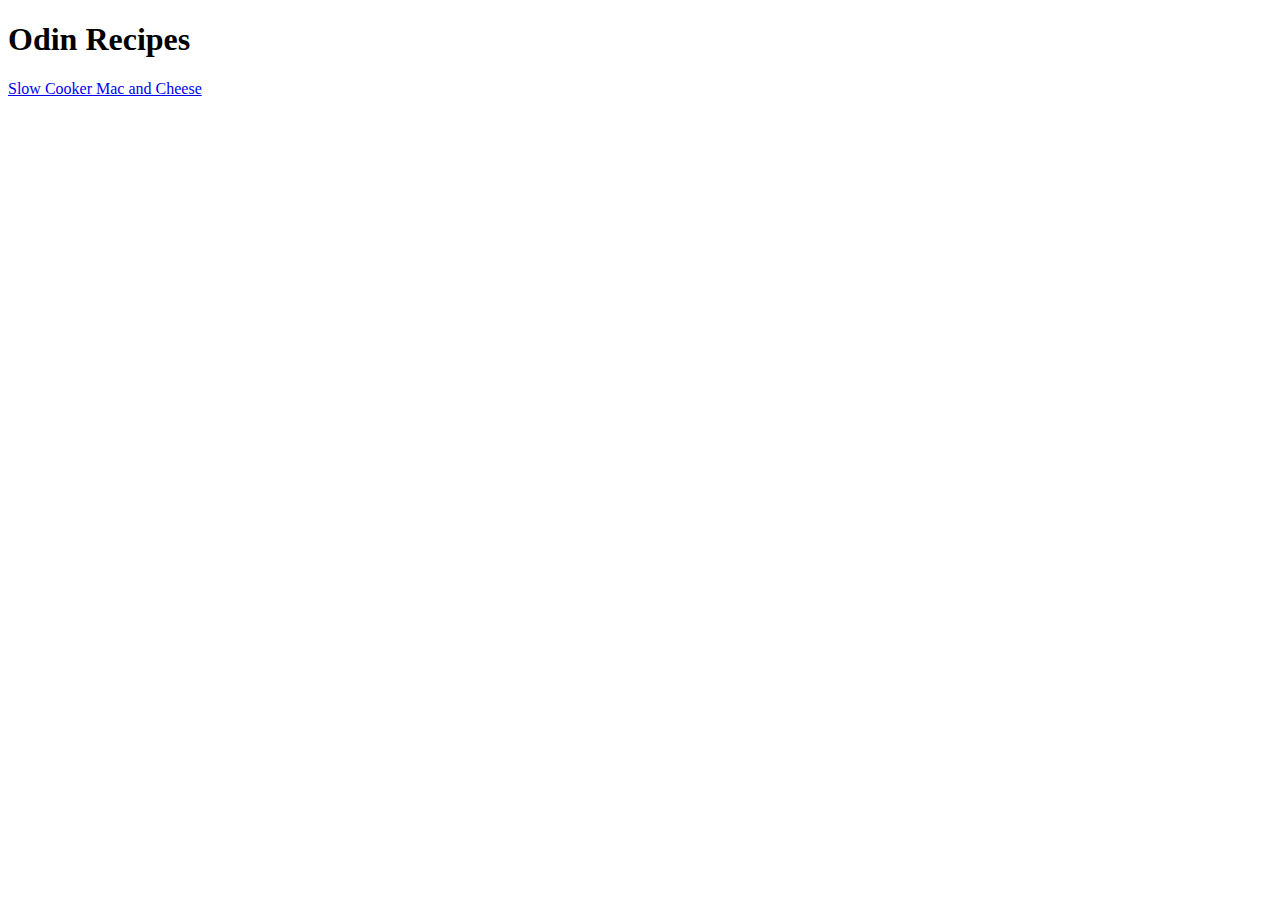
==== index.html @ f586a8f6 "added mac and cheese" ====
<!DOCTYPE html>
<html lang="en">
<head>
    <meta charset="UTF-8">
    <title>Odin Recipes</title>
</head>
<body>
    <h1>Odin Recipes</h1>
    <a href="recipes/Slow_Cooker_Mac_and_Cheese.html">Slow Cooker Mac and Cheese</a>
    
</body>
</html>
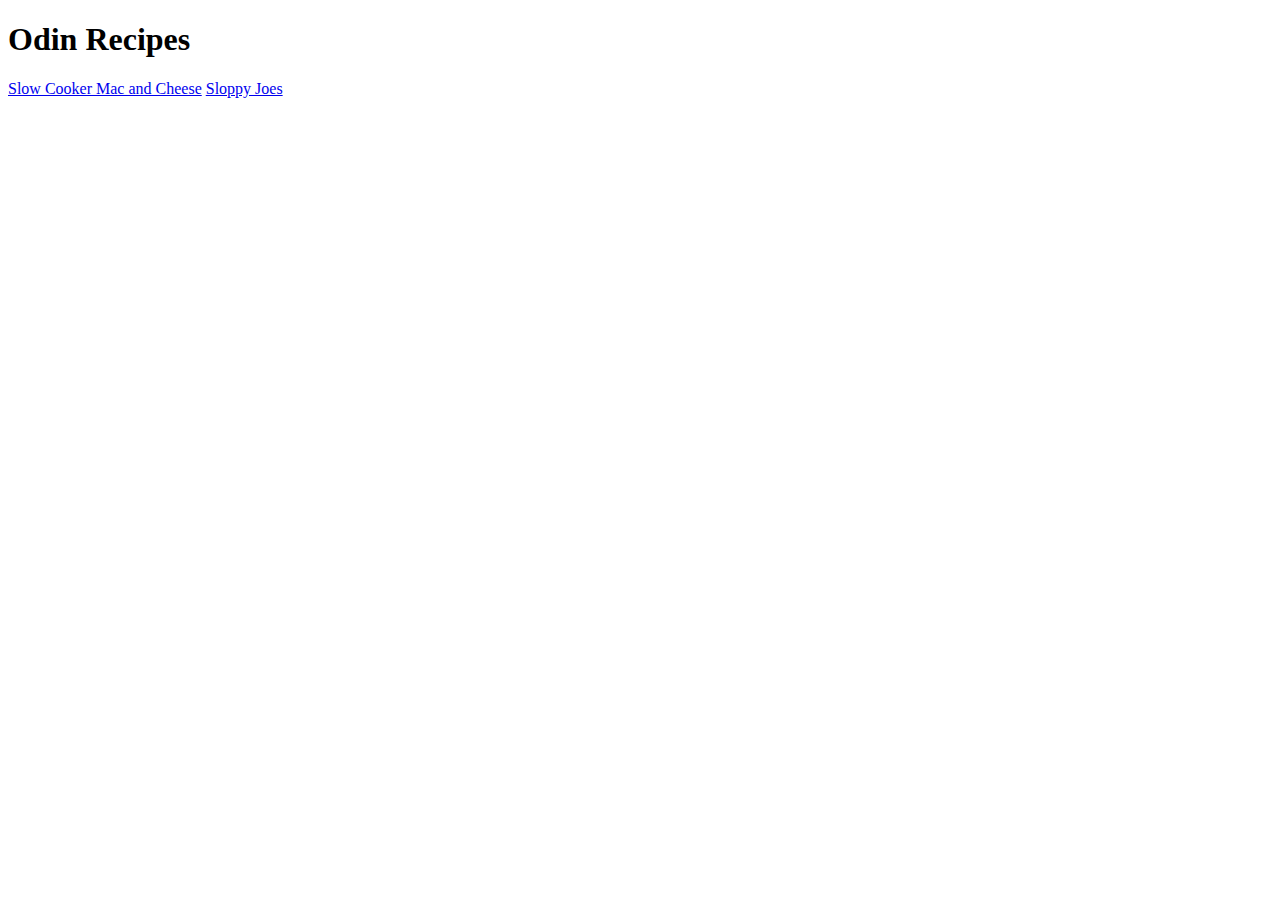
==== commit 7a599717: "added sloppy joe recipe" ====
--- a/index.html
+++ b/index.html
@@ -7,6 +7,6 @@
 <body>
     <h1>Odin Recipes</h1>
     <a href="recipes/Slow_Cooker_Mac_and_Cheese.html">Slow Cooker Mac and Cheese</a>
-    
+    <a href="recipes/Sloppy_Joes.html">Sloppy Joes</a>
 </body>
 </html>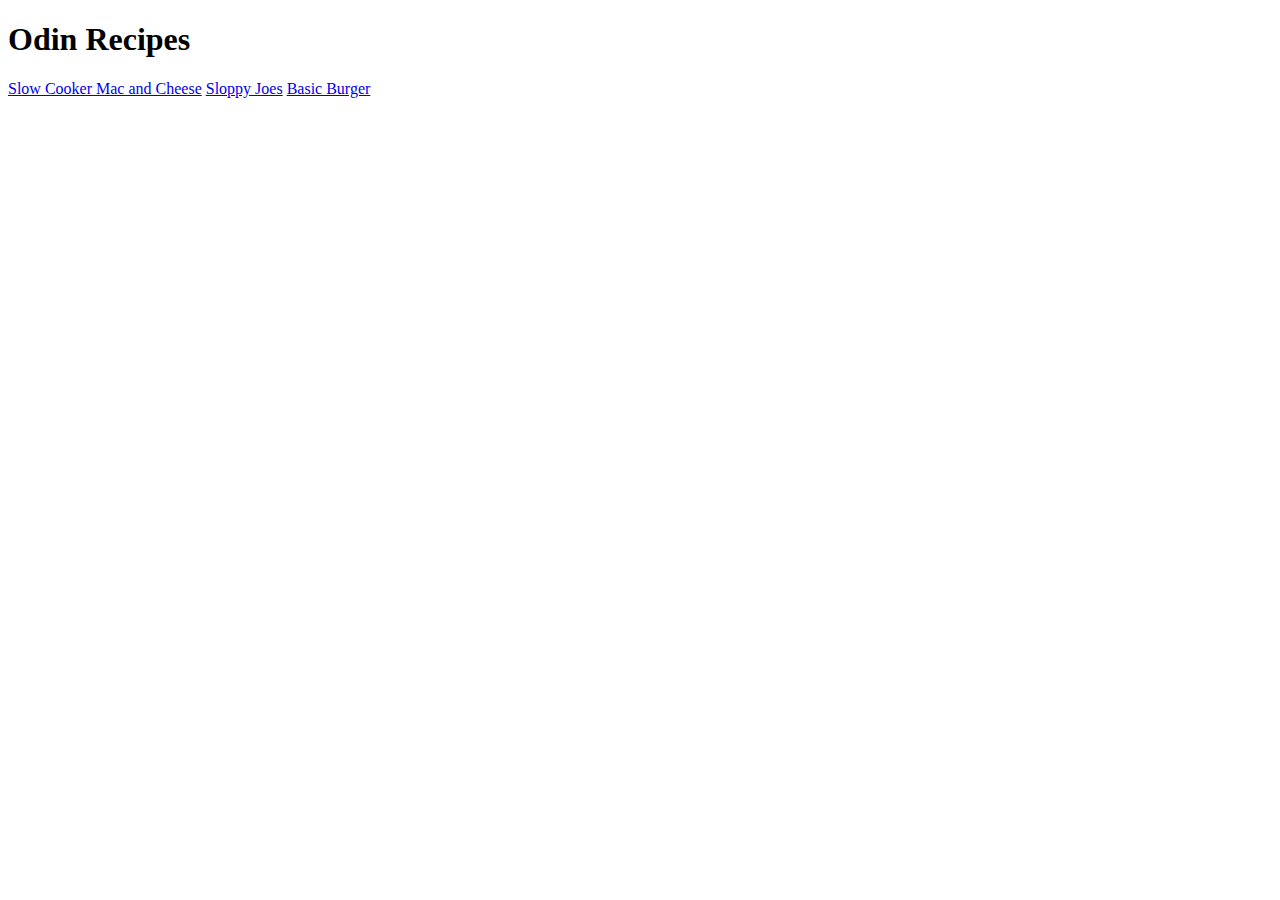
==== commit 16b5f0ac: "added basic burger" ====
--- a/index.html
+++ b/index.html
@@ -8,5 +8,6 @@
     <h1>Odin Recipes</h1>
     <a href="recipes/Slow_Cooker_Mac_and_Cheese.html">Slow Cooker Mac and Cheese</a>
     <a href="recipes/Sloppy_Joes.html">Sloppy Joes</a>
+    <a href="recipes/Basic_Burgers.html">Basic Burger</a>
 </body>
 </html>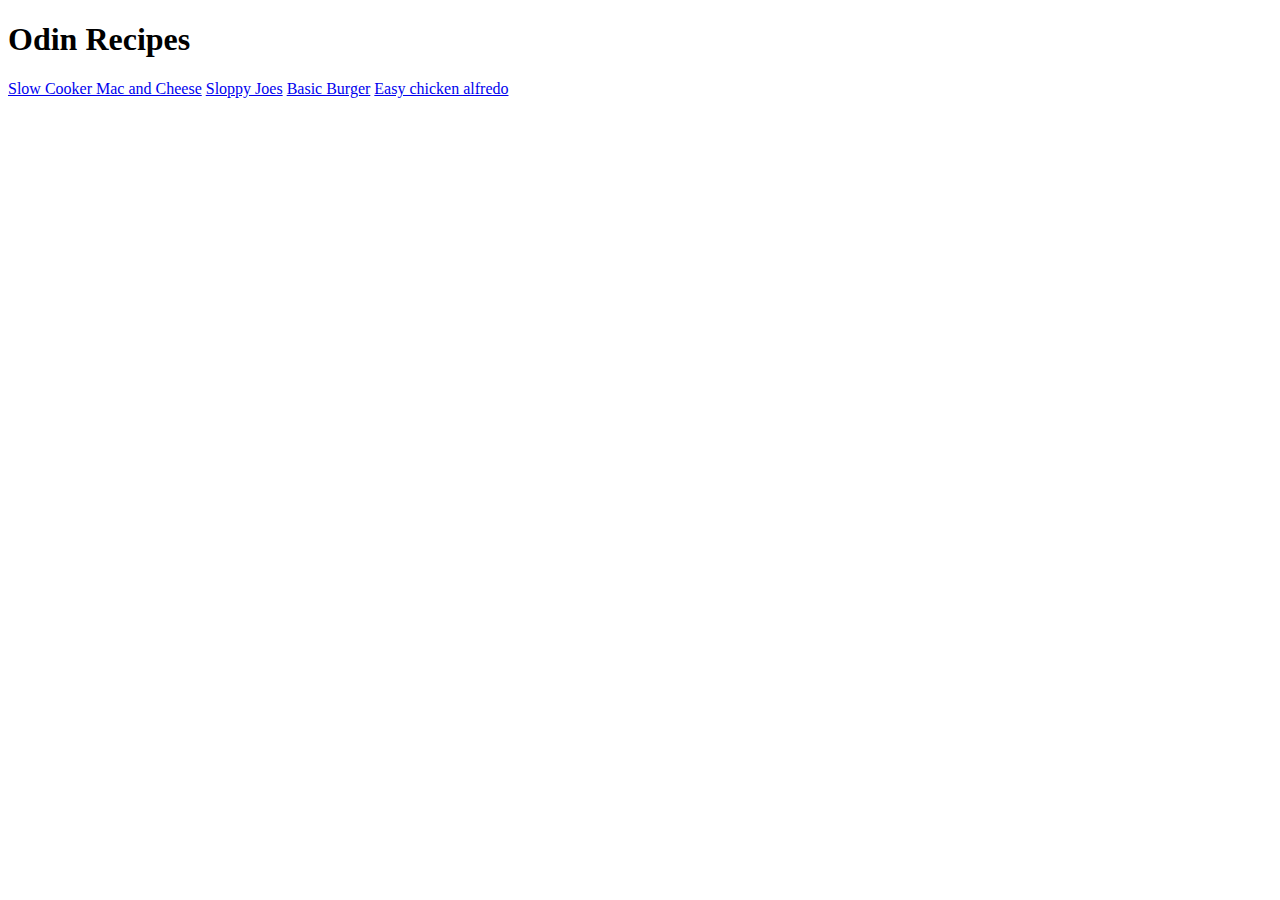
==== commit 43e0e272: "Add instructions lable to mac n cheese Added chicken alfredo recipe" ====
--- a/index.html
+++ b/index.html
@@ -9,5 +9,6 @@
     <a href="recipes/Slow_Cooker_Mac_and_Cheese.html">Slow Cooker Mac and Cheese</a>
     <a href="recipes/Sloppy_Joes.html">Sloppy Joes</a>
     <a href="recipes/Basic_Burgers.html">Basic Burger</a>
+    <a href="recipes/Easy_chicken_alfredo.html">Easy chicken alfredo</a>
 </body>
 </html>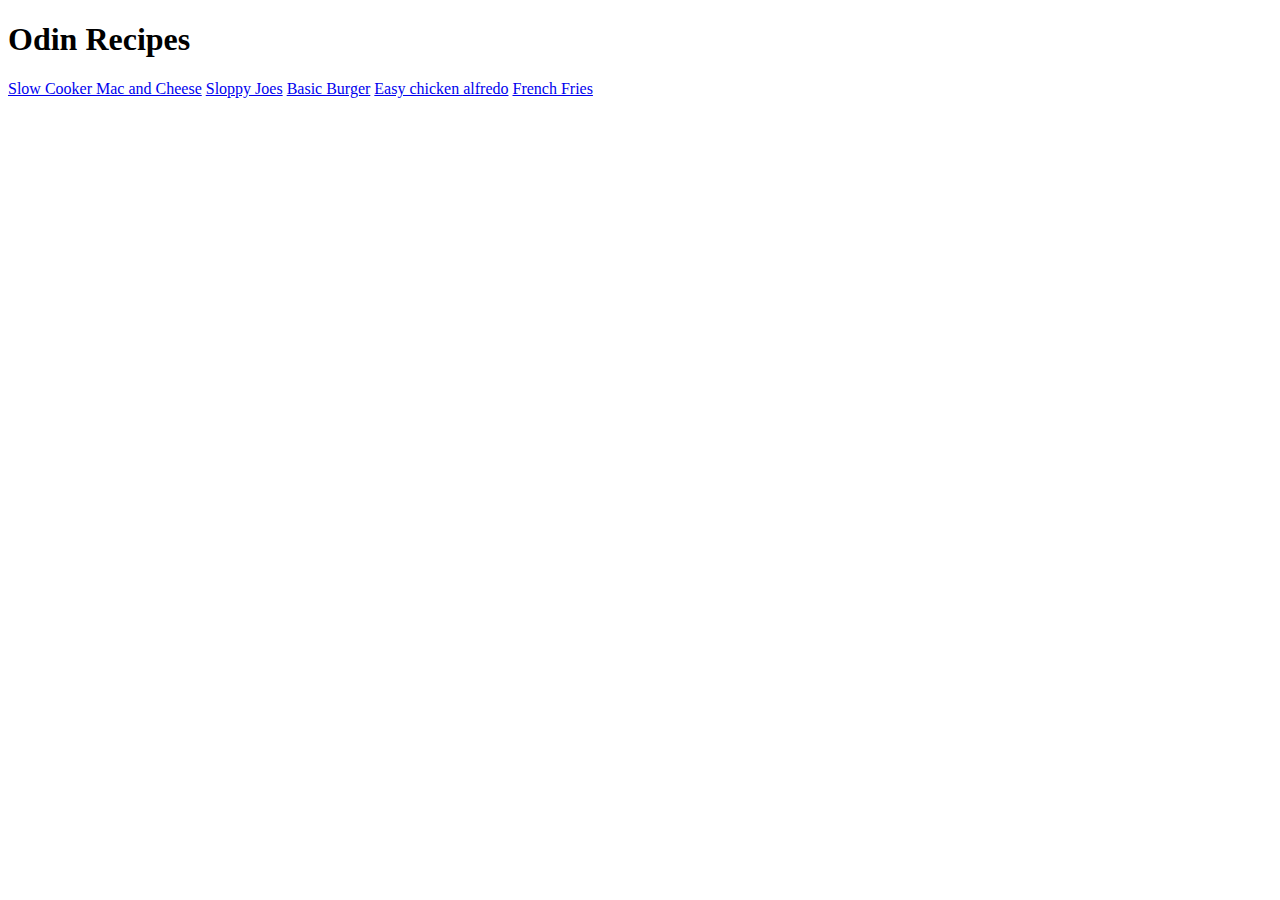
==== commit a71cd403: "added french Fries" ====
--- a/index.html
+++ b/index.html
@@ -10,5 +10,6 @@
     <a href="recipes/Sloppy_Joes.html">Sloppy Joes</a>
     <a href="recipes/Basic_Burgers.html">Basic Burger</a>
     <a href="recipes/Easy_chicken_alfredo.html">Easy chicken alfredo</a>
+    <a href="recipes/French_Fries.html">French Fries</a>
 </body>
 </html>